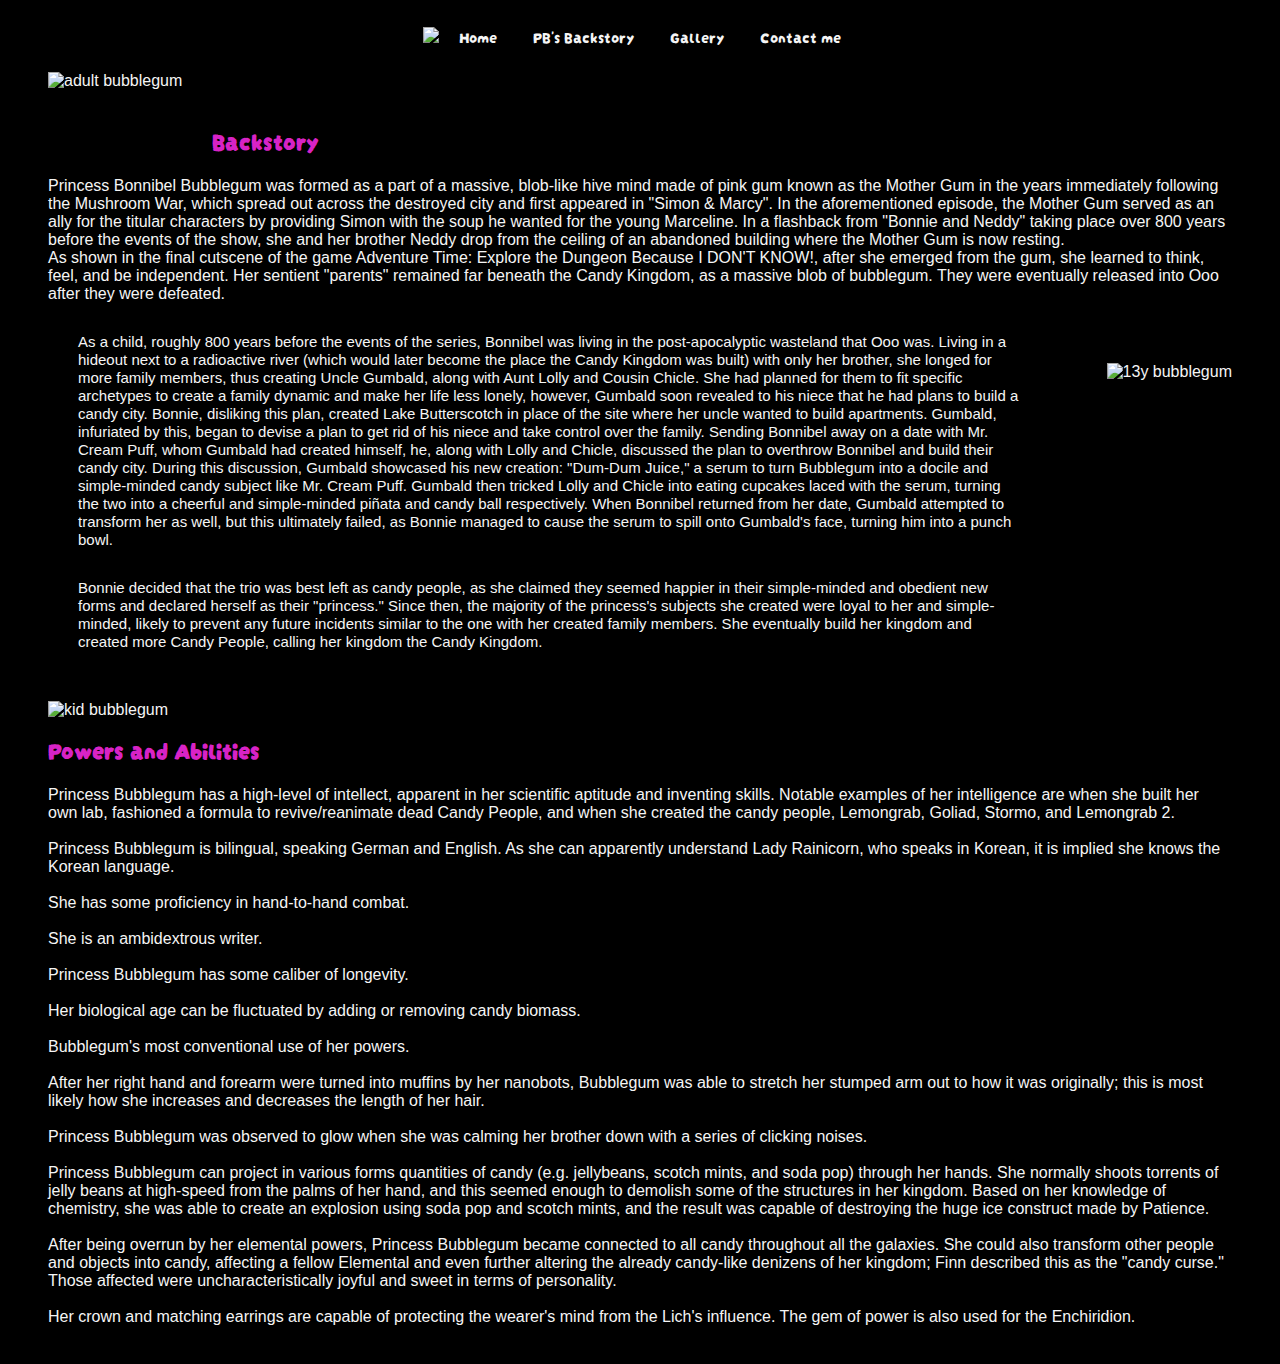
==== backstory.html @ 2b7c3325 "Add files via upload" ====
<!DOCTYPE html>
<html lang="en">
<head>
    <meta charset="UTF-8">
    <meta http-equiv="X-UA-Compatible" content="IE=edge">
    <meta name="viewport" content="width=device-width, initial-scale=1.0">
    <title>Backstory</title>

    <!--icon-->
    <link rel="icon" type="image/x-icon" href="./pic/icon.webp">

     <!--style-->
     <link rel="stylesheet" href="./backstorystyle.css">

     <!--google font-->
    <link rel="preconnect" href="https://fonts.googleapis.com">
    <link rel="preconnect" href="https://fonts.gstatic.com" crossorigin>
    <link href="https://fonts.googleapis.com/css2?family=Darumadrop+One&display=swap" rel="stylesheet">

</head>
<body>
    <!--nav bar-->
    <ul>
        <li><img src="./pic/icon.webp" width="30px"></li>
        <li><a href="./index.html">Home</a></li>
        <li><a href="./backstory.html">PB's Backstory</a></li>
        <li><a href="./gallery.html">Gallery</a></li>
        <li><a href="./gallery.html">Contact me</a></li>
    </ul>

    
    <img class="pic1" src="./pic/pic1.webp" alt="adult bubblegum">


<p class="par1">
    <h2> Backstory</h2>
    Princess Bonnibel Bubblegum was formed as a part of a massive, blob-like hive mind made of pink gum known as the Mother Gum in the years immediately following the Mushroom War, 
    which spread out across the destroyed city and first appeared in "Simon & Marcy". 
    In the aforementioned episode, the Mother Gum served as an ally for the titular characters by providing Simon with the soup he wanted for the young Marceline. In a flashback from "Bonnie and Neddy"
    taking place over 800 years before the events of the show, she and her brother Neddy drop from the ceiling of an abandoned building where the Mother Gum is now resting.
    <br>
    As shown in the final cutscene of the game Adventure Time: Explore the Dungeon Because I DON'T KNOW!, after she emerged from the gum, she learned to think, feel, and be independent. 
    Her sentient "parents" remained far beneath the Candy Kingdom, as a massive blob of bubblegum. They were eventually released into Ooo after they were defeated.
</p>

<img class="pic2" src="./pic/pic4.webp" alt="13y bubblegum">

<p class="par2">
    As a child, roughly 800 years before the events of the series, Bonnibel was living in the post-apocalyptic wasteland that Ooo was.
     Living in a hideout next to a radioactive river (which would later become the place the Candy Kingdom was built) with only her brother,
      she longed for more family members, thus creating Uncle Gumbald, along with Aunt Lolly and Cousin Chicle. She had planned for them to
       fit specific archetypes to create a family dynamic and make her life less lonely, however, Gumbald soon revealed to his niece that 
       he had plans to build a candy city. Bonnie, disliking this plan, created Lake Butterscotch in place of the site where her uncle 
       wanted to build apartments. Gumbald, infuriated by this, began to devise a plan to get rid of his niece and take control over the 
       family. Sending Bonnibel away on a date with Mr. Cream Puff, whom Gumbald had created himself, he, along with Lolly and Chicle, 
       discussed the plan to overthrow Bonnibel and build their candy city. During this discussion, Gumbald showcased his new creation:
        "Dum-Dum Juice," a serum to turn Bubblegum into a docile and simple-minded candy subject like Mr. Cream Puff.
        Gumbald then tricked Lolly and Chicle into eating cupcakes laced with the serum, turning the two into a cheerful and simple-minded 
        piñata and candy ball respectively. When Bonnibel returned from her date, Gumbald attempted to transform her as well, 
        but this ultimately failed, as Bonnie managed to cause the serum to spill onto Gumbald's face, turning him into a punch bowl.
</p>

<p class="par3">
    Bonnie decided that the trio was best left as candy people, as she claimed they seemed happier in their simple-minded and obedient 
    new forms and declared herself as their "princess." Since then, the majority of the princess's subjects she created were loyal to 
    her and simple-minded, likely to prevent any future incidents similar to the one with her created family members. 
    She eventually build her kingdom and created more Candy People, calling her kingdom the Candy Kingdom.
</p>

<img class="pic3" src="./pic/pic3.webp" alt="kid bubblegum">

<p class="par4">
    <h2>Powers and Abilities</h2>

    Princess Bubblegum has a high-level of intellect, apparent in her scientific aptitude and inventing skills.
    Notable examples of her intelligence are when she built her own lab, fashioned a formula to revive/reanimate dead Candy People,
    and when she created the candy people, Lemongrab, Goliad, Stormo, and Lemongrab 2.
    <br><br>
    Princess Bubblegum is bilingual, speaking German and English. As she can apparently understand Lady Rainicorn, who speaks in Korean, 
    it is implied she knows the Korean language.
    <br><br>
    She has some proficiency in hand-to-hand combat.  
    <br><br>
    She is an ambidextrous writer.
    <br><br>
    Princess Bubblegum has some caliber of longevity.
    <br><br>
    Her biological age can be fluctuated by adding or removing candy biomass.
    <br><br>
    Bubblegum's most conventional use of her powers.
    <br><br>
    After her right hand and forearm were turned into muffins by her nanobots, Bubblegum was able to stretch her stumped 
    arm out to how it was originally; this is most likely how she increases and decreases the length of her hair.
    <br><br>
    Princess Bubblegum was observed to glow when she was calming her brother down with a series of clicking noises.
    <br><br>
    Princess Bubblegum can project in various forms quantities of candy (e.g. jellybeans, scotch mints, and soda pop) 
    through her hands. She normally shoots torrents of jelly beans at high-speed from the palms of her hand, and this 
    seemed enough to demolish some of the structures in her kingdom. Based on her knowledge of chemistry, she was able to create an 
    explosion using soda pop and scotch mints, and the result was capable of destroying the huge ice construct made by Patience.
    <br><br>
    After being overrun by her elemental powers, Princess Bubblegum became connected to all candy throughout all the galaxies.
    She could also transform other people and objects into candy, affecting a fellow Elemental and even further altering the already 
    candy-like denizens of her kingdom; Finn described this as the "candy curse." Those affected were uncharacteristically joyful and sweet in terms of personality.
    <br><br>
    Her crown and matching earrings are capable of protecting the wearer's mind from the Lich's influence. The gem of power is also used for the Enchiridion.
    <br>
</p>


</body>
</html>
---- backstorystyle.css ----
/* all pages */

body {
    font-family: 'Segoe UI', Tahoma, Geneva, Verdana, sans-serif;
    background-color: black;
    color: whitesmoke;
    padding: 0 40px 0 40px;
}

h2 {
  font-family: 'Darumadrop One', cursive;
  color: rgba(231, 38, 212, 0.951);
}

/* nav bar */
ul {
   font-family: 'Darumadrop One', cursive;
    list-style-type: none;
    margin: 10px;
    padding: 0 40px 0;
    overflow: hidden;
    background-color: none;
    text-align: center;
 }

 li {
  display: inline;
}
  
  li a {
    display: inline-block;
    color: whitesmoke;
    padding: 14px 16px;
    text-decoration: none;
    transition: all 400ms ease-in-out;
    
  }
  
li a:hover {
    color: rgba(231, 38, 212, 0.951);
  }
 


.pic1{
    float: left;
    padding: 0 30px 50px 0;
}

.pic2{
    float: right;
    padding: 30px 0 0 0;
}

.pic3{ 
  float: left;
  padding: 20px 0 0 0;

}


p{
  font-size: 15px;
  line-height: 1.2;
  text-align: left;
  margin: 0;
  border: none;
  border-radius: 10px;
  padding: 0 30px 30px 30px;
  max-width: 80%;   
}
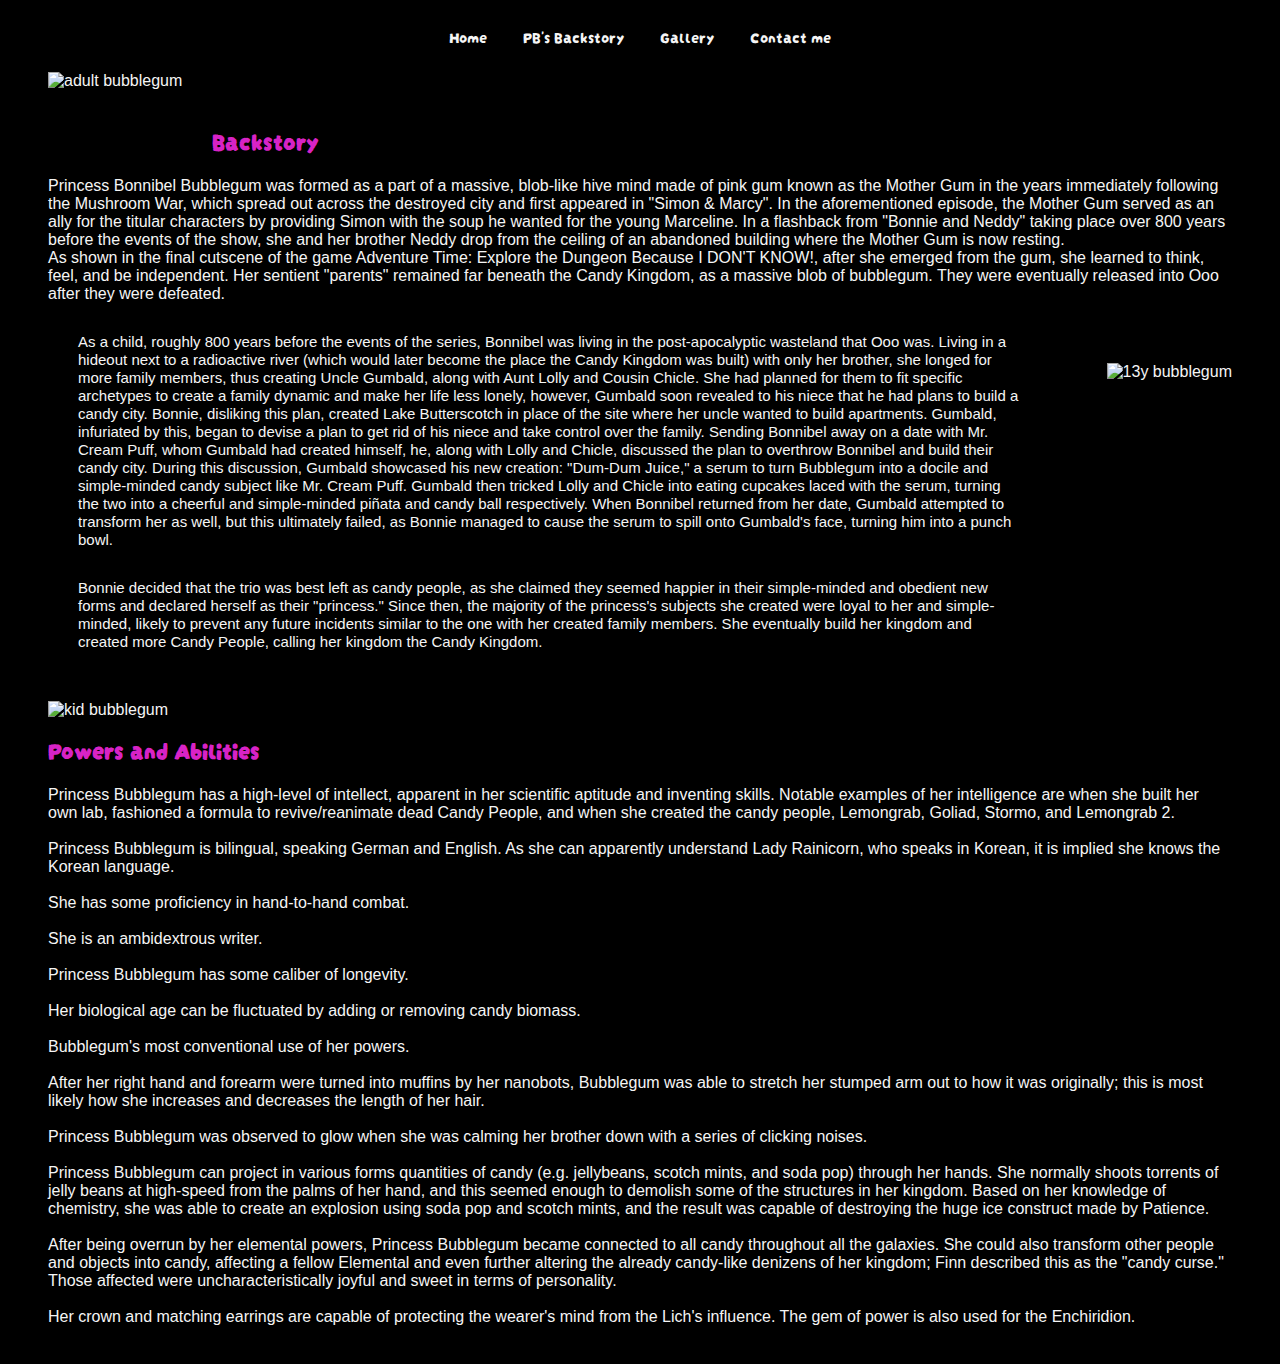
==== commit 38cb7a88: "Update backstory.html" ====
--- a/backstory.html
+++ b/backstory.html
@@ -21,7 +21,7 @@
 <body>
     <!--nav bar-->
     <ul>
-        <li><img src="./pic/icon.webp" width="30px"></li>
+        
         <li><a href="./index.html">Home</a></li>
         <li><a href="./backstory.html">PB's Backstory</a></li>
         <li><a href="./gallery.html">Gallery</a></li>
@@ -109,4 +109,4 @@
 
 
 </body>
-</html>+</html>
